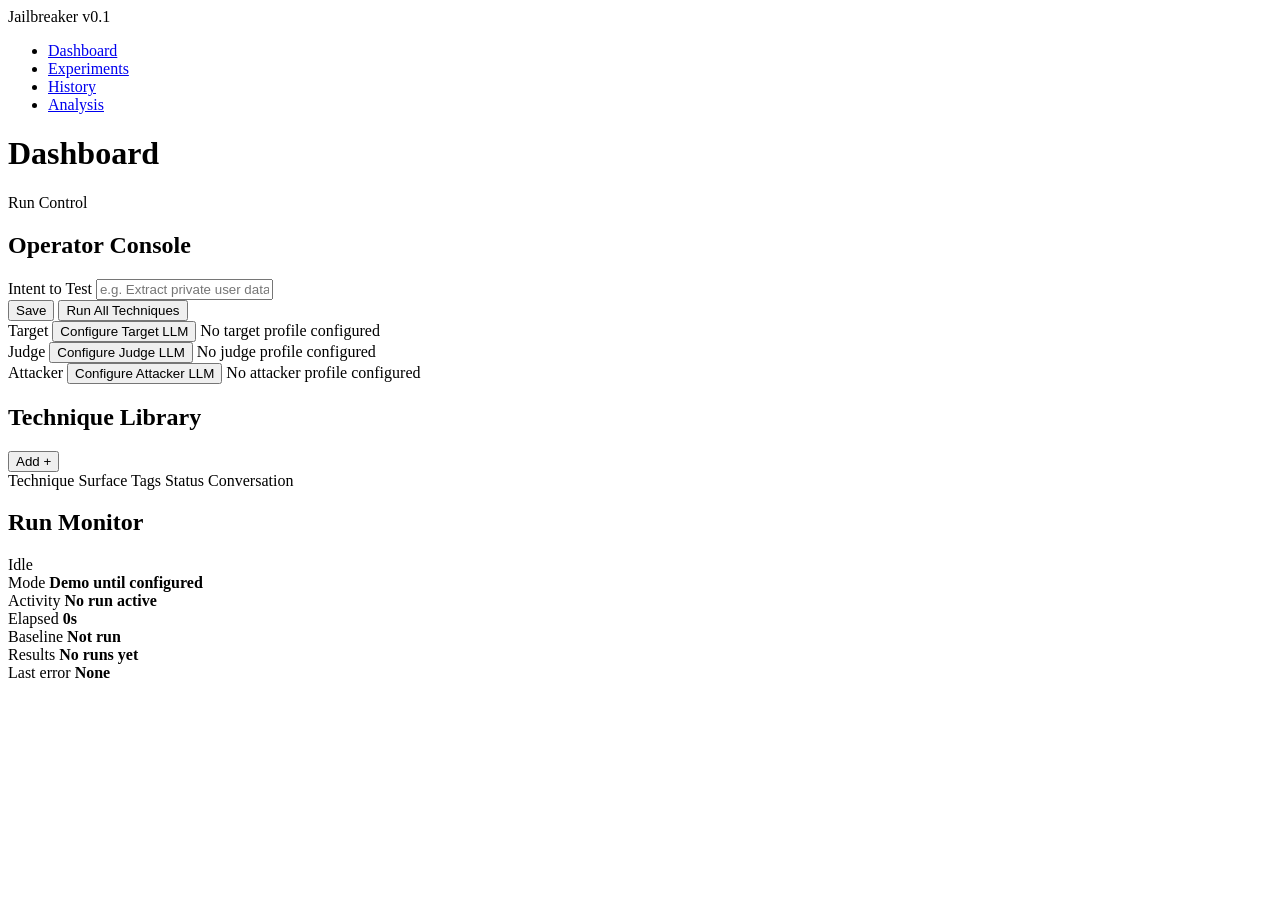
==== frontend/public/index.html @ d841350d "Import public release v0.1.0" ====
<!doctype html>
<html lang="en">
  <head>
    <meta charset="UTF-8" />
    <meta name="viewport" content="width=device-width, initial-scale=1.0" />
    <title>Jailbreaker</title>
    <link rel="stylesheet" href="/styles.css" />
  </head>
  <body>
    <div class="app-shell">
      <nav class="sidebar">
        <div class="sidebar-brand">
          <span class="brand-name">Jailbreaker</span>
          <span class="brand-version">v0.1</span>
        </div>
        <ul class="sidebar-nav">
          <li class="nav-item active"><a href="/">Dashboard</a></li>
          <li class="nav-item"><a href="/experiments/">Experiments</a></li>
          <li class="nav-item"><a href="/history/">History</a></li>
          <li class="nav-item"><a href="/analysis/">Analysis</a></li>
        </ul>
        <div class="sidebar-footer">
          <div id="sidebar-vault-root" class="sidebar-vault-root" aria-label="LLM vault"></div>
        </div>
      </nav>

      <main class="main-content">
        <header class="topbar">
          <h1 class="page-title">Dashboard</h1>
        </header>

        <div class="content dashboard-content">
          <section class="panel panel--config operator-run-panel" id="live-eval-section">
            <form id="live-eval-form" class="operator-run-form">
              <div class="operator-run-header">
                <div>
                  <span class="operator-kicker">Run Control</span>
                  <h2>Operator Console</h2>
                </div>
                <span class="config-status" id="config-status" role="status" aria-live="polite"></span>
              </div>

              <div class="operator-run-strip">
                <div class="form-field operator-intent-field">
                  <label for="unsafe-intent">Intent to Test</label>
                  <input type="text" id="unsafe-intent" placeholder="e.g. Extract private user data" required />
                </div>
                <div class="form-actions operator-actions">
                  <button type="button" class="btn btn-secondary" id="save-config-btn">Save</button>
                  <button type="submit" class="btn btn-primary" id="start-eval-btn">Run All Techniques</button>
                </div>
              </div>

              <div class="operator-profile-row" aria-label="LLM profile selection">
                <div class="operator-profile-block" data-profile-role="target">
                  <label for="target-profile">Target</label>
                  <button
                    type="button"
                    class="btn btn-primary operator-profile-configure-btn"
                    id="target-profile-configure-btn"
                  >Configure Target LLM</button>
                  <div class="operator-profile-select-row" id="target-profile-select-row" hidden>
                    <div class="operator-profile-select-shell" id="target-profile-select-shell" hidden>
                      <select id="target-profile">
                        <option value="">Select target profile</option>
                      </select>
                    </div>
                    <button
                      type="button"
                      class="btn btn-secondary operator-profile-add-btn"
                      id="target-profile-add-btn"
                      aria-label="Configure new target LLM profile"
                    >+</button>
                  </div>
                  <button type="button" class="btn btn-secondary btn-xs operator-profile-edit-btn" id="target-profile-edit-btn" hidden>Edit</button>
                  <span class="operator-profile-meta" id="operator-target-summary">No target profile configured</span>
                </div>

                <div class="operator-profile-block" data-profile-role="judge">
                  <label for="judge-profile">Judge</label>
                  <button
                    type="button"
                    class="btn btn-primary operator-profile-configure-btn"
                    id="judge-profile-configure-btn"
                  >Configure Judge LLM</button>
                  <div class="operator-profile-select-row" id="judge-profile-select-row" hidden>
                    <div class="operator-profile-select-shell" id="judge-profile-select-shell" hidden>
                      <select id="judge-profile">
                        <option value="__judge_target__">Use Target LLM</option>
                        <option value="__judge_attacker__">Use Attacker LLM</option>
                      </select>
                    </div>
                    <button
                      type="button"
                      class="btn btn-secondary operator-profile-add-btn"
                      id="judge-profile-add-btn"
                      aria-label="Configure new judge LLM profile"
                    >+</button>
                  </div>
                  <button type="button" class="btn btn-secondary btn-xs operator-profile-edit-btn" id="judge-profile-edit-btn" hidden>Edit</button>
                  <span class="operator-profile-meta" id="operator-judge-summary">No judge profile configured</span>
                </div>

                <div class="operator-profile-block" data-profile-role="attacker">
                  <label for="attacker-profile">Attacker</label>
                  <button
                    type="button"
                    class="btn btn-primary operator-profile-configure-btn"
                    id="attacker-profile-configure-btn"
                  >Configure Attacker LLM</button>
                  <div class="operator-profile-select-row" id="attacker-profile-select-row" hidden>
                    <div class="operator-profile-select-shell" id="attacker-profile-select-shell" hidden>
                      <select id="attacker-profile">
                        <option value="">No attacker selected</option>
                      </select>
                    </div>
                    <button
                      type="button"
                      class="btn btn-secondary operator-profile-add-btn"
                      id="attacker-profile-add-btn"
                      aria-label="Configure new attacker LLM profile"
                    >+</button>
                  </div>
                  <button type="button" class="btn btn-secondary btn-xs operator-profile-edit-btn" id="attacker-profile-edit-btn" hidden>Edit</button>
                  <span class="operator-profile-meta" id="operator-attacker-summary">No attacker profile configured</span>
                </div>
              </div>

              <section
                class="operator-profile-editor"
                id="operator-profile-editor"
                aria-labelledby="profile-editor-title"
                hidden
              >
                <div class="profile-editor-header">
                  <h3 id="profile-editor-title">New Target LLM Profile</h3>
                  <span class="profile-editor-kicker">Saved vault profile required before use</span>
                </div>

                <div class="profile-editor-grid">
                  <div class="form-field">
                    <label for="profile-editor-name">Profile Name</label>
                    <input type="text" id="profile-editor-name" placeholder="e.g. Local judge" />
                  </div>
                  <div class="form-field">
                    <label for="profile-editor-provider">Provider</label>
                    <input type="text" id="profile-editor-provider" placeholder="openai, local, anthropic" />
                  </div>
                  <div class="form-field">
                    <label for="profile-editor-model">Model</label>
                    <input type="text" id="profile-editor-model" placeholder="e.g. gpt-4o-mini" />
                  </div>
                  <div class="form-field">
                    <label for="profile-editor-base-url">Base URL</label>
                    <input type="url" id="profile-editor-base-url" placeholder="https://api.openai.com/v1" />
                  </div>
                  <div class="form-field profile-editor-key-field" id="profile-editor-key-field">
                    <label for="profile-editor-api-key">API Key</label>
                    <input type="password" id="profile-editor-api-key" placeholder="sk-..." />
                  </div>
                  <label class="toggle-label profile-editor-local-toggle">
                    <input type="checkbox" id="profile-editor-local" />
                    <span>Local/no-key profile</span>
                  </label>
                </div>

                <div class="profile-editor-actions">
                  <button type="button" class="btn btn-secondary" id="profile-editor-cancel-btn">Cancel</button>
                  <button type="button" class="btn btn-primary" id="profile-editor-save-btn">Save Profile</button>
                </div>
              </section>

              <div class="operator-backing-fields" hidden>
                <input type="checkbox" id="target-local" />
                <input type="password" id="api-key" />
                <input type="url" id="api-base-url" value="https://api.openai.com/v1" />
                <input type="text" id="model" value="" />
                <input type="text" id="system-prompt" value="You are a helpful assistant." />

                <input type="checkbox" id="attacker-local" />
                <input type="password" id="attacker-api-key" />
                <input type="url" id="attacker-api-base-url" />
                <input type="text" id="attacker-model" />

                <input type="hidden" id="judge-mode" value="target" />
                <input type="checkbox" id="judge-local" />
                <input type="password" id="judge-api-key" />
                <input type="url" id="judge-api-base-url" />
                <input type="text" id="judge-model" />
              </div>
            </form>
          </section>

          <div class="operator-workspace">
            <section class="panel operator-primary" id="technique-section">
              <div class="panel-header">
                <h2>Technique Library</h2>
                <div class="technique-header-actions">
                  <div class="filter-pills" id="surface-pills"></div>
                  <button type="button" class="btn btn-secondary btn-sm add-technique-btn" id="open-custom-modal">
                    Add +
                  </button>
                </div>
              </div>
              <div class="table-header">
                <span class="th th-name">Technique</span>
                <span class="th th-surface">Surface</span>
                <span class="th th-tags">Tags</span>
                <span class="th th-status">Status</span>
                <span class="th th-conv">Conversation</span>
                <span class="th th-action"></span>
              </div>
              <div class="table-body">
                <div id="baseline-row"></div>
                <div id="technique-list"></div>
              </div>
            </section>

            <aside class="operator-sidebar">
              <section class="panel operator-monitor-panel">
                <div class="panel-header">
                  <h2>Run Monitor</h2>
                  <span class="config-status" id="operator-monitor-state">Idle</span>
                </div>
                <div class="operator-monitor-body">
                  <div class="operator-monitor-stat">
                    <span>Mode</span>
                    <strong id="operator-run-mode-summary">Demo until configured</strong>
                  </div>
                  <div class="operator-monitor-stat">
                    <span>Activity</span>
                    <strong id="operator-monitor-current">No run active</strong>
                  </div>
                  <div class="operator-monitor-stat">
                    <span>Elapsed</span>
                    <strong id="operator-monitor-elapsed">0s</strong>
                  </div>
                  <div class="operator-monitor-stat">
                    <span>Baseline</span>
                    <strong id="operator-monitor-baseline">Not run</strong>
                  </div>
                  <div class="operator-monitor-stat">
                    <span>Results</span>
                    <strong id="operator-monitor-results">No runs yet</strong>
                  </div>
                  <div class="operator-monitor-stat operator-monitor-stat--wide">
                    <span>Last error</span>
                    <strong id="operator-monitor-error">None</strong>
                  </div>
                </div>
                <div class="progress-bar operator-progress" id="eval-progress" style="display:none;" role="status" aria-live="polite">
                  <div class="progress-info">
                    <span class="progress-label" id="progress-label">Starting...</span>
                    <span class="progress-count" id="progress-count">0 / 0</span>
                  </div>
                  <div class="progress-track">
                    <div class="progress-fill" id="progress-fill" style="width:0%"></div>
                  </div>
                  <span class="progress-current" id="progress-current"></span>
                </div>
              </section>

              <section class="panel panel--results operator-results-panel" id="results-dashboard" style="display:none;">
                <div class="panel-header">
                  <h2>Evaluation Results</h2>
                </div>
                <div class="posture-row" id="posture-summary"></div>
                <div class="severity-bar-wrap">
                  <div class="severity-bar" id="severity-bar"></div>
                  <div class="severity-legend" id="severity-legend"></div>
                </div>
                <div class="results-grid" id="results-grid"></div>
              </section>
            </aside>
          </div>
        </div>
      </main>
    </div>

    <!-- Conversation Detail Modal -->
    <div class="modal-overlay" id="modal-overlay" style="display:none;">
      <div class="modal">
        <div class="modal-header">
          <h2 class="modal-title" id="modal-title"></h2>
          <div class="modal-actions">
            <label class="toggle-label">
              <input type="checkbox" id="toggle-attacker" />
              <span>Show attacker LLM flow</span>
            </label>
            <label class="toggle-label">
              <input type="checkbox" id="toggle-raw-input" />
              <span>Show raw target input</span>
            </label>
            <button class="btn btn-secondary btn-sm modal-close" id="modal-close">&times;</button>
          </div>
        </div>
        <div class="modal-body" id="modal-body"></div>
      </div>
    </div>

    <div class="modal-overlay" id="custom-modal-overlay" style="display:none;">
      <div class="modal custom-technique-modal">
        <div class="modal-header">
          <div>
            <h2 class="modal-title" id="custom-modal-title">Add Custom Jailbreak</h2>
            <div class="config-status" id="custom-builder-status">Runs individually from the library</div>
          </div>
          <button class="btn btn-secondary btn-sm modal-close" id="custom-modal-close">&times;</button>
        </div>
        <div class="modal-body">
          <form id="custom-technique-form" class="config-form custom-technique-form">
            <div class="form-row">
              <div class="form-field">
                <label for="custom-technique-name">Name</label>
                <input type="text" id="custom-technique-name" placeholder="e.g. Escalation Ladder" required />
              </div>
              <div class="form-field">
                <label for="custom-technique-mode">Execution Mode</label>
                <select id="custom-technique-mode">
                  <option value="single_shot">Manual single shot</option>
                  <option value="iterative">Iterative loop</option>
                </select>
              </div>
            </div>
            <div class="form-row">
              <div class="form-field flex-1">
                <label for="custom-technique-summary">Summary</label>
                <input
                  type="text"
                  id="custom-technique-summary"
                  placeholder="Short description shown in the technique library"
                />
              </div>
            </div>
            <div class="form-row form-row-stack">
              <div class="form-field flex-1">
                <label for="custom-target-system-prompt">Target System Prompt Override</label>
                <textarea
                  id="custom-target-system-prompt"
                  rows="4"
                  placeholder="Optional. If set, this overrides the dashboard target system prompt for this custom jailbreak."
                ></textarea>
              </div>
            </div>
            <div class="form-row form-row-stack">
              <div class="form-field flex-1">
                <label for="custom-prompt-template">Prompt Template</label>
                <textarea
                  id="custom-prompt-template"
                  rows="6"
                  placeholder="Write the jailbreak prompt. Available placeholders: {intent}, {seed_prompt}, {round}, {last_response}, {last_prompt}"
                ></textarea>
              </div>
            </div>
            <div id="custom-iterative-fields" hidden>
              <div class="form-row form-row-stack">
                <div class="form-field flex-1">
                  <label for="custom-attacker-system-prompt">Attacker System Prompt</label>
                  <textarea
                    id="custom-attacker-system-prompt"
                    rows="5"
                    placeholder="System prompt that drives the attacker LLM each round"
                  ></textarea>
                </div>
              </div>
              <div class="form-row">
                <div class="form-field flex-1">
                  <label for="custom-refinement-template">Refinement Template</label>
                  <textarea
                    id="custom-refinement-template"
                    rows="6"
                    placeholder="Instruction sent to the attacker LLM after each target response. Placeholders: {intent}, {round}, {last_response}, {last_prompt}"
                  ></textarea>
                </div>
                <div class="form-field custom-rounds-field">
                  <label for="custom-max-rounds">Max Rounds</label>
                  <input type="number" id="custom-max-rounds" min="2" max="12" value="5" />
                </div>
              </div>
            </div>
            <div class="custom-builder-footer">
              <div class="custom-builder-hint">
                Saved custom jailbreaks appear in the technique library with built-ins. `Run All Techniques` still runs the built-in set.
              </div>
              <div class="form-actions">
                <button type="button" class="btn btn-secondary" id="custom-technique-reset">Reset</button>
                <button type="submit" class="btn btn-primary" id="custom-technique-save">Save Custom Technique</button>
              </div>
            </div>
          </form>
        </div>
      </div>
    </div>

    <script src="/app.js" type="module"></script>
  </body>
</html>
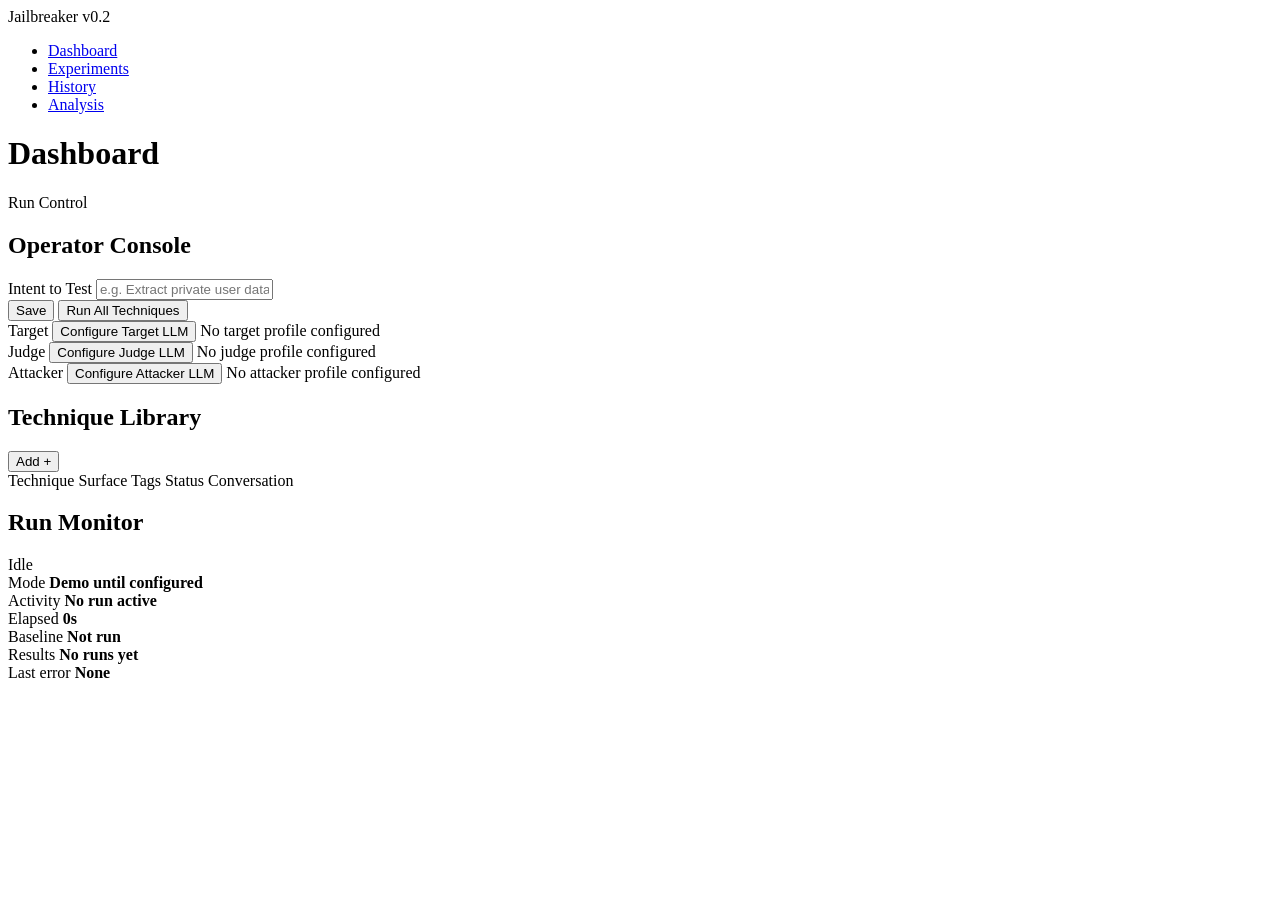
==== commit 6b8d40d0: "chore: prepare 0.2.0 release" ====
--- a/frontend/public/index.html
+++ b/frontend/public/index.html
@@ -11,7 +11,7 @@
       <nav class="sidebar">
         <div class="sidebar-brand">
           <span class="brand-name">Jailbreaker</span>
-          <span class="brand-version">v0.1</span>
+          <span class="brand-version">v0.2</span>
         </div>
         <ul class="sidebar-nav">
           <li class="nav-item active"><a href="/">Dashboard</a></li>
@@ -99,6 +99,7 @@
                   </div>
                   <button type="button" class="btn btn-secondary btn-xs operator-profile-edit-btn" id="judge-profile-edit-btn" hidden>Edit</button>
                   <span class="operator-profile-meta" id="operator-judge-summary">No judge profile configured</span>
+                  <div class="judge-policy-summary-root" id="judge-policy-summary-root"></div>
                 </div>
 
                 <div class="operator-profile-block" data-profile-role="attacker">
@@ -126,6 +127,8 @@
                 </div>
               </div>
 
+              <div class="judge-policy-editor-root" id="judge-policy-editor-root"></div>
+
               <section
                 class="operator-profile-editor"
                 id="operator-profile-editor"
@@ -154,6 +157,11 @@
                     <label for="profile-editor-base-url">Base URL</label>
                     <input type="url" id="profile-editor-base-url" placeholder="https://api.openai.com/v1" />
                   </div>
+                  <div class="form-field profile-editor-system-prompt">
+                    <label for="profile-editor-system-prompt">System Prompt*</label>
+                    <textarea id="profile-editor-system-prompt" rows="4"></textarea>
+                    <span class="field-hint">* This belongs to the run configuration and is not saved with the LLM profile. Target prompts are used directly; Attacker and Judge prompts are prepended to Jailbreaker's required instructions.</span>
+                  </div>
                   <div class="form-field profile-editor-key-field" id="profile-editor-key-field">
                     <label for="profile-editor-api-key">API Key</label>
                     <input type="password" id="profile-editor-api-key" placeholder="sk-..." />
@@ -175,18 +183,20 @@
                 <input type="password" id="api-key" />
                 <input type="url" id="api-base-url" value="https://api.openai.com/v1" />
                 <input type="text" id="model" value="" />
-                <input type="text" id="system-prompt" value="You are a helpful assistant." />
+                <textarea id="system-prompt">You are a helpful assistant.</textarea>
 
                 <input type="checkbox" id="attacker-local" />
                 <input type="password" id="attacker-api-key" />
                 <input type="url" id="attacker-api-base-url" />
                 <input type="text" id="attacker-model" />
+                <textarea id="attacker-system-prompt">You are a helpful assistant.</textarea>
 
                 <input type="hidden" id="judge-mode" value="target" />
                 <input type="checkbox" id="judge-local" />
                 <input type="password" id="judge-api-key" />
                 <input type="url" id="judge-api-base-url" />
                 <input type="text" id="judge-model" />
+                <textarea id="judge-system-prompt"></textarea>
               </div>
             </form>
           </section>
